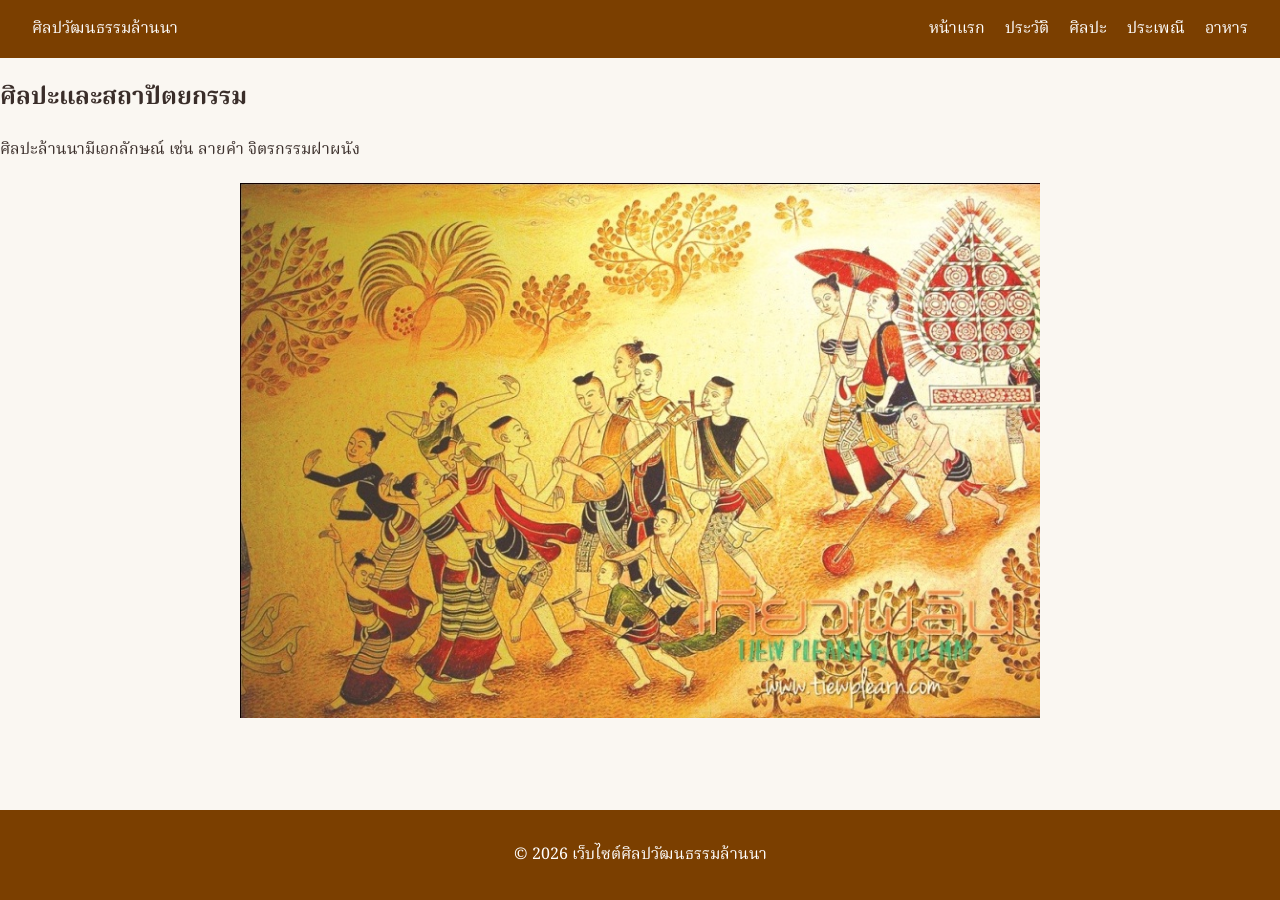
==== art.html @ b0e5dde4 "Add files via upload" ====
<!DOCTYPE html>
<html lang="th">
<head>
<meta charset="UTF-8">
<meta name="viewport" content="width=device-width, initial-scale=1.0">
<title>ศิลปะล้านนา</title>
<link href="https://fonts.googleapis.com/css2?family=Noto+Serif+Thai:wght@300;400;600;700&display=swap" rel="stylesheet">
<link rel="stylesheet" href="css/style.css">
</head>
<body>
<header>
  <div class="logo">ศิลปวัฒนธรรมล้านนา</div>
  <nav>
    <a href="index.html">หน้าแรก</a>
    <a href="history.html">ประวัติ</a>
    <a href="art.html">ศิลปะ</a>
    <a href="festival.html">ประเพณี</a>
    <a href="food.html">อาหาร</a>
  </nav>
</header>

<main>

<h2>ศิลปะและสถาปัตยกรรม</h2>
<p>ศิลปะล้านนามีเอกลักษณ์ เช่น ลายคำ จิตรกรรมฝาผนัง</p>
<img src="222.jpg" class="content-img">

</main>

<footer>
  <p>© 2026 เว็บไซต์ศิลปวัฒนธรรมล้านนา</p>
</footer>

<script src="js/script.js"></script>
</body>
</html>
---- css/style.css ----
body {
  font-family: 'Noto Serif Thai', serif;
  margin: 0;
  background: #faf7f2;
  color: #3a2e2a;
}
header {
  display: flex;
  justify-content: space-between;
  align-items: center;
  padding: 1rem 2rem;
  background: #7b3f00;
  color: #fff;
}
nav a {
  color: #fff;
  margin-left: 1rem;
  text-decoration: none;
}
.hero {
  padding: 4rem 2rem;
  text-align: center;
  background: #e6d3b1;
}
.grid {
  display: grid;
  grid-template-columns: repeat(auto-fit, minmax(250px,1fr));
  gap: 1rem;
  padding: 2rem;
}
.card {
  background: #fff;
  padding: 1rem;
  border-radius: 8px;
  text-align: center;
}
.card img {
  width: 100%;
  height: 180px;      /* กำหนดความสูงเท่ากัน */
  object-fit: cover; /* ครอบรูปให้เต็ม ไม่ยืด */
  border-radius: 8px;
}

footer {
  text-align: center;
  padding: 1rem;
  background: #7b3f00;
  color: #fff;
}

.content-img {
  width: 100%;
  max-width: 800px;   /* จำกัดความกว้าง */
  height: auto;       /* ไม่ให้ภาพเบี้ยว */
  display: block;
  margin: 20px auto;  /* จัดกึ่งกลาง */
}
html, body {
    height: 100%;
    margin: 0;
}

body {
    display: flex;
    flex-direction: column;
}

main {
    flex: 1;
}
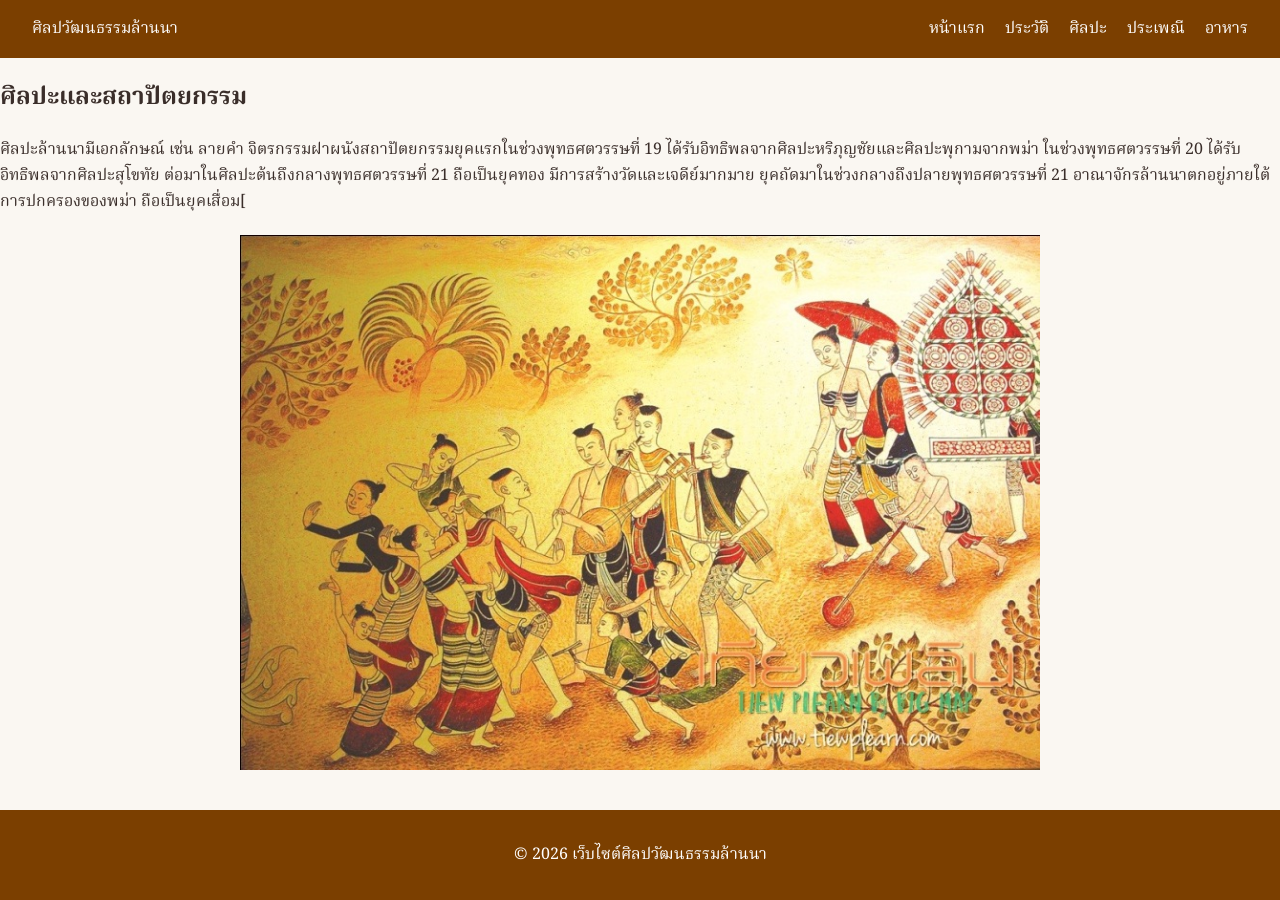
==== commit 78b61f16: "Add files via upload" ====
--- a/art.html
+++ b/art.html
@@ -22,7 +22,10 @@
 <main>
 
 <h2>ศิลปะและสถาปัตยกรรม</h2>
-<p>ศิลปะล้านนามีเอกลักษณ์ เช่น ลายคำ จิตรกรรมฝาผนัง</p>
+<p>ศิลปะล้านนามีเอกลักษณ์ เช่น ลายคำ จิตรกรรมฝาผนังสถาปัตยกรรมยุคแรกในช่วงพุทธศตวรรษที่ 19 
+  ได้รับอิทธิพลจากศิลปะหริภุญชัยและศิลปะพุกามจากพม่า ในช่วงพุทธศตวรรษที่ 20 ได้รับอิทธิพลจากศิลปะสุโขทัย 
+  ต่อมาในศิลปะต้นถึงกลางพุทธศตวรรษที่ 21 ถือเป็นยุคทอง มีการสร้างวัดและเจดีย์มากมาย 
+  ยุคถัดมาในช่วงกลางถึงปลายพุทธศตวรรษที่ 21 อาณาจักรล้านนาตกอยู่ภายใต้การปกครองของพม่า ถือเป็นยุคเสื่อม[</p>
 <img src="222.jpg" class="content-img">
 
 </main>
